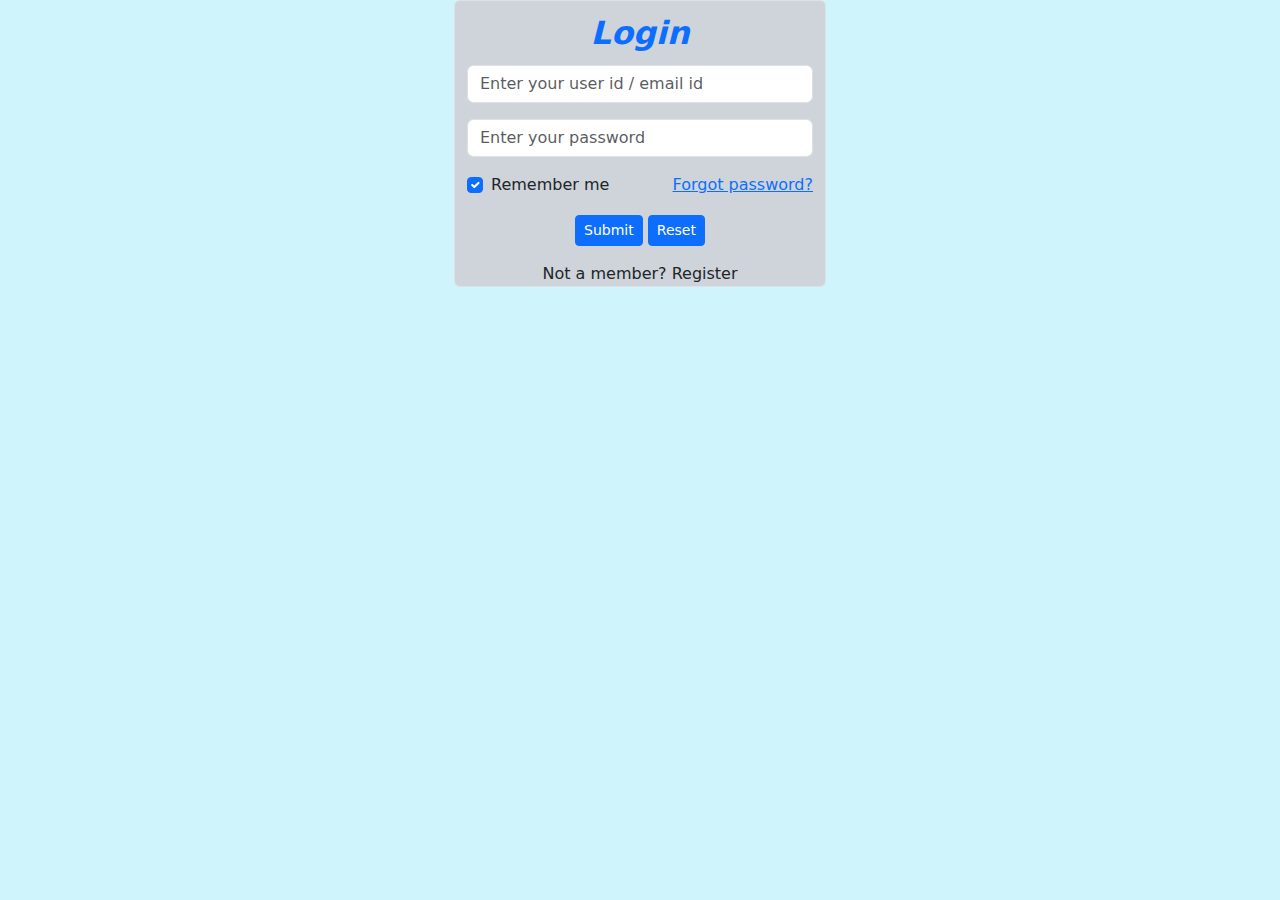
==== src/main/resources/templates/index.html @ b6e0886f "Initial commit" ====
<!DOCTYPE html >
<html lang="en" xmlns:th="http://www.thymeleaf.org" >

<head>
    <title>login page</title>
    <meta charset="utf-8">
    <meta name="viewport" content="width=device-width, initial-scale=1">
    <link href="https://cdn.jsdelivr.net/npm/bootstrap@5.3.3/dist/css/bootstrap.min.css" rel="stylesheet">
    <script src="https://cdn.jsdelivr.net/npm/bootstrap@5.3.3/dist/js/bootstrap.bundle.min.js"></script>
    <link href="css/style.css" rel="stylesheet">
    <script src="https://code.jquery.com/jquery-3.7.1.js"></script>
    <script src="js/constants.js"></script>
    <script src="js/index.js"></script>
</head>

<body class="bg-info-subtle">
    <div class="container login-box-top">
        <div class="row offset-lg-4 col-lg-4 justify-content-md-center border rounded bg-dark-subtle">
            <form action="" method="get">
                <div class="col text-center fs-2 fw-semibold text-primary fst-italic py-2">Login</div>
                <div class="mb-3">
                    <input type="text" class="form-control" id="inputUserId" placeholder="Enter your user id / email id">
                </div>
                <div class="mb-3">
                    <input type="text" class="form-control" id="inputPassword" placeholder="Enter your password">
                </div>
                <div class="row mb-3">
                    <div class="col d-flex">
                      <div class="form-check">
                        <input class="form-check-input" type="checkbox" value="" id="form2Example31" checked="">
                        <label class="form-check-label" for="form2Example31"> Remember me </label>
                      </div>
                    </div>
                    <div class="col text-end">
                      <a href="#!">Forgot password?</a>
                    </div>
                  </div>
                <div class="row mb-3">
                    <div class="col text-center">
                        <button class="btn btn-primary btn-sm" onclick="return validateLoginForm()" type="submit">Submit</button>
                        <button class="btn btn-primary btn-sm" type="reset">Reset</button>
                    </div>
                </div>
                <div class="text-center">Not a member? <a th:href="@{register}">Register</a></div>
            </form>
        </div>
    </div>
    <div class="toast align-items-center text-bg-danger border-0 login-error-toast-position" role="alert"
        aria-live="assertive" aria-atomic="true">
        <div class="d-flex">
            <div class="toast-body fw-bolder" id="toast-body">
            </div>
            <button type="button" class="btn-close btn-close-white me-2 m-auto" data-bs-dismiss="toast"
                aria-label="Close"></button>
        </div>
    </div>
</body>

</html>
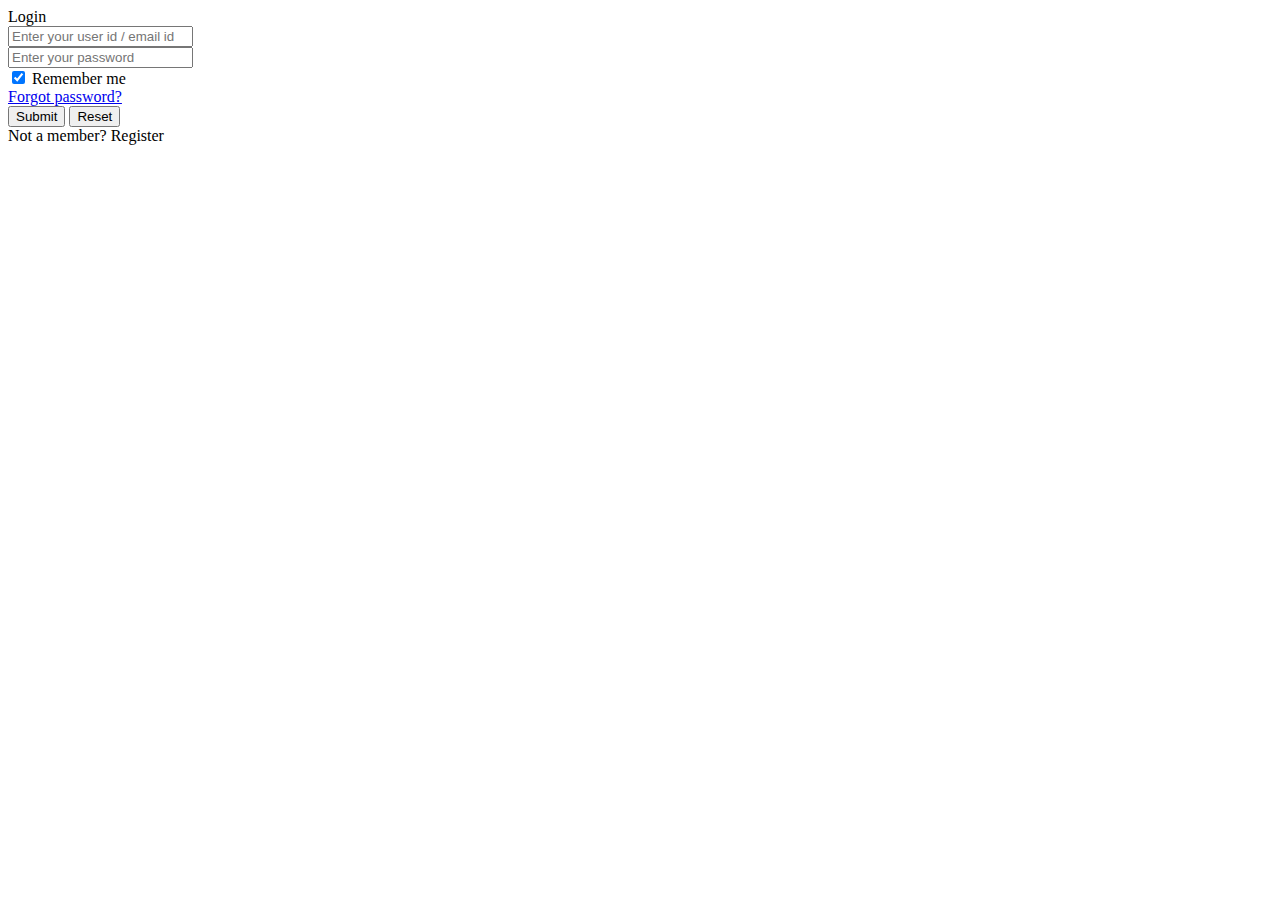
==== commit 2ab9acf3: "add thymeleaf fragments" ====
--- a/src/main/resources/templates/index.html
+++ b/src/main/resources/templates/index.html
@@ -1,18 +1,4 @@
-<!DOCTYPE html >
-<html lang="en" xmlns:th="http://www.thymeleaf.org" >
-
-<head>
-    <title>login page</title>
-    <meta charset="utf-8">
-    <meta name="viewport" content="width=device-width, initial-scale=1">
-    <link href="https://cdn.jsdelivr.net/npm/bootstrap@5.3.3/dist/css/bootstrap.min.css" rel="stylesheet">
-    <script src="https://cdn.jsdelivr.net/npm/bootstrap@5.3.3/dist/js/bootstrap.bundle.min.js"></script>
-    <link href="css/style.css" rel="stylesheet">
-    <script src="https://code.jquery.com/jquery-3.7.1.js"></script>
-    <script src="js/constants.js"></script>
-    <script src="js/index.js"></script>
-</head>
-
+ <div th:replace="fragments/header :: header"></div>
 <body class="bg-info-subtle">
     <div class="container login-box-top">
         <div class="row offset-lg-4 col-lg-4 justify-content-md-center border rounded bg-dark-subtle">
@@ -45,15 +31,7 @@
             </form>
         </div>
     </div>
-    <div class="toast align-items-center text-bg-danger border-0 login-error-toast-position" role="alert"
-        aria-live="assertive" aria-atomic="true">
-        <div class="d-flex">
-            <div class="toast-body fw-bolder" id="toast-body">
-            </div>
-            <button type="button" class="btn-close btn-close-white me-2 m-auto" data-bs-dismiss="toast"
-                aria-label="Close"></button>
-        </div>
-    </div>
+    <div th:replace="fragments/toast :: toast"></div>
 </body>
 
 </html>